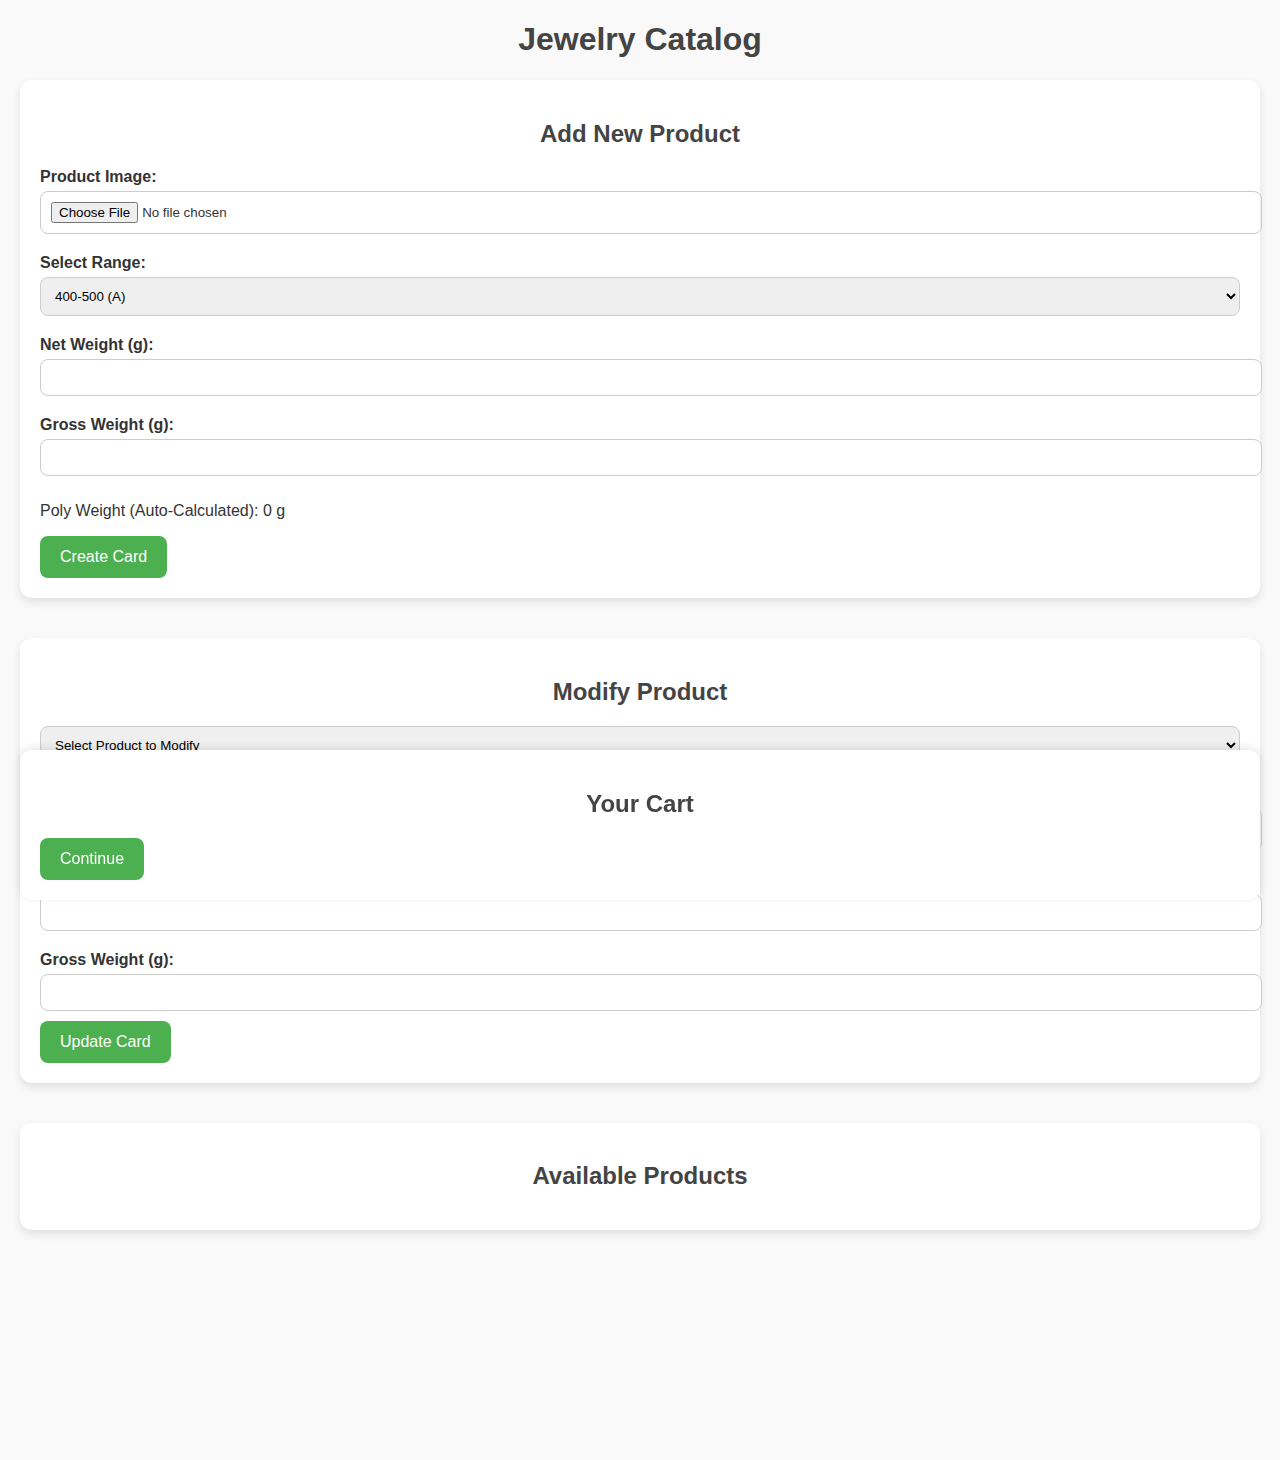
==== index.html @ 245c1e52 "Update 1" ====
<!DOCTYPE html>
<html lang="en">

<head>
    <meta charset="UTF-8">
    <meta name="viewport" content="width=device-width, initial-scale=1.0">
    <title>Jewelry Catalog - MG</title>
    <link rel="stylesheet" href="styles.css">
</head>

<body>
    <h1>Jewelry Catalog</h1>

    <!-- Add Card Section -->
    <section id="add-card">
        <h2>Add New Product</h2>
        <label for="product-image">Product Image:</label>
        <input type="file" id="product-image" accept="image/*" required>

        <label for="range">Select Range:</label>
        <select id="range">
            <option value="A">400-500 (A)</option>
            <option value="B">300-400 (B)</option>
            <option value="C">200-300 (C)</option>
            <option value="D">100-150 (D)</option>
        </select>

        <label for="net-wt">Net Weight (g):</label>
        <input type="number" id="net-wt" min="0" required>

        <label for="gross-wt">Gross Weight (g):</label>
        <input type="number" id="gross-wt" min="0" required>

        <p>Poly Weight (Auto-Calculated): <span id="poly-wt">0</span> g</p>

        <button id="create-card">Create Card</button>
    </section>

    <!-- Modify Card Section -->
    <section id="modify-card">
        <h2>Modify Product</h2>
        <select id="modify-select">
            <option value="">Select Product to Modify</option>
        </select>

        <label for="modify-image">Change Image:</label>
        <input type="file" id="modify-image" accept="image/*">

        <label for="modify-net-wt">Net Weight (g):</label>
        <input type="number" id="modify-net-wt" min="0">

        <label for="modify-gross-wt">Gross Weight (g):</label>
        <input type="number" id="modify-gross-wt" min="0">

        <button id="update-card">Update Card</button>
    </section>

    <!-- Catalog Display -->
    <section id="catalog">
        <h2>Available Products</h2>
        <div id="catalog-container"></div>
    </section>

    <!-- Cart Section -->
    <section id="cart">
        <h2>Your Cart</h2>
        <div id="cart-items"></div>
        <button id="continue-order">Continue</button>
    </section>

    <script src="script.js"></script>
</body>

</html>
---- styles.css ----
/* General Styling */
body {
    font-family: Arial, sans-serif;
    margin: 20px;
    padding: 0;
    box-sizing: border-box;
    background: #f9f9f9;
    color: #333;
}

/* Headings */
h1, h2 {
    text-align: center;
    color: #444;
}

/* Sections */
section {
    margin-bottom: 40px;
    padding: 20px;
    border-radius: 12px;
    box-shadow: 0 4px 8px rgba(0, 0, 0, 0.1);
    background: #fff;
}

/* Inputs and Labels */
label {
    display: block;
    margin: 10px 0 5px;
    font-weight: bold;
}

input, select {
    width: 100%;
    padding: 10px;
    margin-bottom: 10px;
    border: 1px solid #ccc;
    border-radius: 8px;
}

/* Buttons */
button {
    padding: 12px 20px;
    background: #4CAF50;
    color: white;
    border: none;
    border-radius: 8px;
    cursor: pointer;
    font-size: 16px;
    transition: background 0.3s;
}

button:hover {
    background: #45a049;
}

/* Catalog Container */
#catalog-container {
    display: grid;
    grid-template-columns: repeat(auto-fit, minmax(300px, 1fr));
    gap: 20px;
    margin-top: 20px;
}

/* Product Card */
.card {
    border: 1px solid #ddd;
    border-radius: 12px;
    overflow: hidden;
    box-shadow: 0 4px 6px rgba(0, 0, 0, 0.1);
    background: #fff;
}

.card img {
    width: 100%;
    height: 200px;
    object-fit: cover;
}

.card-content {
    padding: 15px;
}

.card-content p {
    margin: 8px 0;
}

/* Cart Section */
#cart {
    position: sticky;
    bottom: 0;
    padding: 20px;
    background: #fff;
    box-shadow: 0 -2px 8px rgba(0, 0, 0, 0.1);
}

#cart-items {
    max-height: 300px;
    overflow-y: auto;
}

/* Cart Item */
.cart-item {
    display: flex;
    align-items: center;
    justify-content: space-between;
    margin-bottom: 10px;
}

.cart-item img {
    width: 50px;
    height: 50px;
    border-radius: 8px;
}

/* Responsive Design */
@media (max-width: 600px) {
    input, select {
        font-size: 14px;
    }

    button {
        font-size: 14px;
    }

    #catalog-container {
        grid-template-columns: 1fr;
    }
}
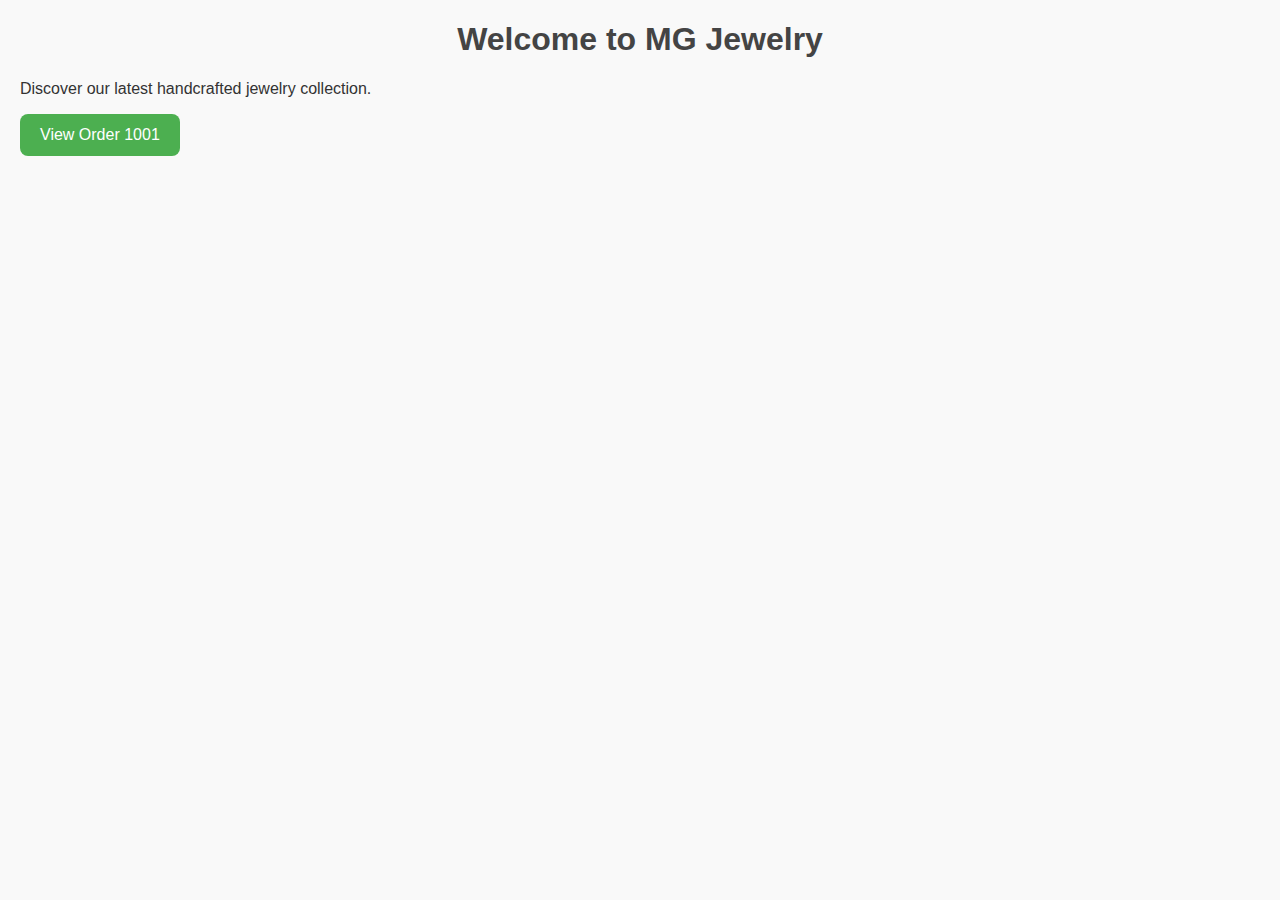
==== commit c2610eb8: "Update index.html" ====
--- a/index.html
+++ b/index.html
@@ -4,71 +4,21 @@
 <head>
     <meta charset="UTF-8">
     <meta name="viewport" content="width=device-width, initial-scale=1.0">
-    <title>Jewelry Catalog - MG</title>
+    <title>MG Jewelry Catalog</title>
     <link rel="stylesheet" href="styles.css">
 </head>
 
 <body>
-    <h1>Jewelry Catalog</h1>
 
-    <!-- Add Card Section -->
-    <section id="add-card">
-        <h2>Add New Product</h2>
-        <label for="product-image">Product Image:</label>
-        <input type="file" id="product-image" accept="image/*" required>
+    <div class="main-container">
+        <h1>Welcome to MG Jewelry</h1>
+        <p>Discover our latest handcrafted jewelry collection.</p>
 
-        <label for="range">Select Range:</label>
-        <select id="range">
-            <option value="A">400-500 (A)</option>
-            <option value="B">300-400 (B)</option>
-            <option value="C">200-300 (C)</option>
-            <option value="D">100-150 (D)</option>
-        </select>
+        <button class="glow-button" onclick="window.location.href='order1001.html'">
+            View Order 1001
+        </button>
+    </div>
 
-        <label for="net-wt">Net Weight (g):</label>
-        <input type="number" id="net-wt" min="0" required>
-
-        <label for="gross-wt">Gross Weight (g):</label>
-        <input type="number" id="gross-wt" min="0" required>
-
-        <p>Poly Weight (Auto-Calculated): <span id="poly-wt">0</span> g</p>
-
-        <button id="create-card">Create Card</button>
-    </section>
-
-    <!-- Modify Card Section -->
-    <section id="modify-card">
-        <h2>Modify Product</h2>
-        <select id="modify-select">
-            <option value="">Select Product to Modify</option>
-        </select>
-
-        <label for="modify-image">Change Image:</label>
-        <input type="file" id="modify-image" accept="image/*">
-
-        <label for="modify-net-wt">Net Weight (g):</label>
-        <input type="number" id="modify-net-wt" min="0">
-
-        <label for="modify-gross-wt">Gross Weight (g):</label>
-        <input type="number" id="modify-gross-wt" min="0">
-
-        <button id="update-card">Update Card</button>
-    </section>
-
-    <!-- Catalog Display -->
-    <section id="catalog">
-        <h2>Available Products</h2>
-        <div id="catalog-container"></div>
-    </section>
-
-    <!-- Cart Section -->
-    <section id="cart">
-        <h2>Your Cart</h2>
-        <div id="cart-items"></div>
-        <button id="continue-order">Continue</button>
-    </section>
-
-    <script src="script.js"></script>
 </body>
 
 </html>
